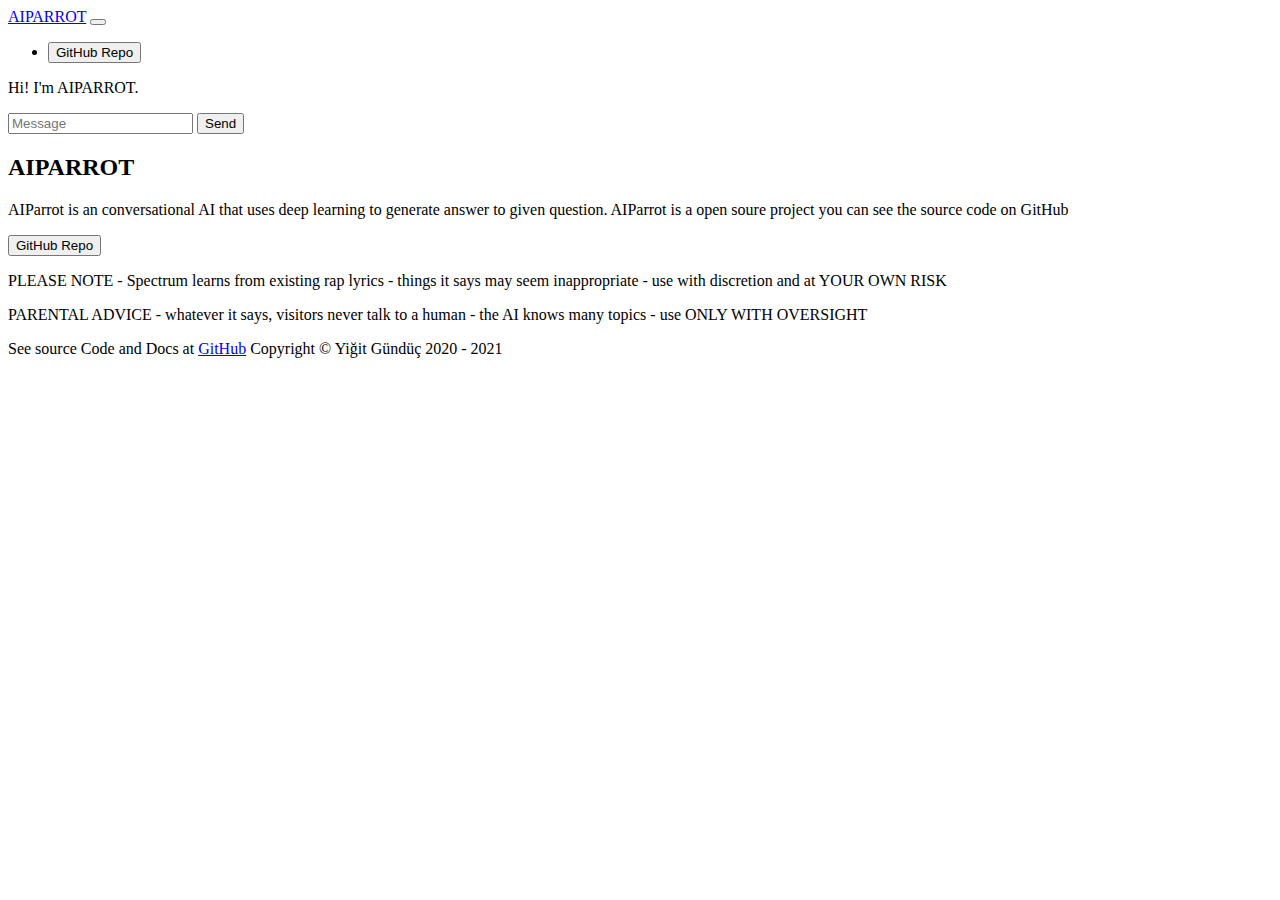
==== webapp/templates/index.html @ e1ba5598 "frontend update" ====
<!DOCTYPE html>
<html>
  <head>
    <link rel="stylesheet" type="text/css" href="/static/css/style.css">
    <script src="https://ajax.googleapis.com/ajax/libs/jquery/3.2.1/jquery.min.js"></script>
    <script src="https://cdn.jsdelivr.net/npm/bootstrap@5.0.0-beta2/dist/js/bootstrap.bundle.min.js" integrity="sha384-b5kHyXgcpbZJO/tY9Ul7kGkf1S0CWuKcCD38l8YkeH8z8QjE0GmW1gYU5S9FOnJ0" crossorigin="anonymous"></script>

    <!-- CSS only -->
    <link href="https://cdn.jsdelivr.net/npm/bootstrap@5.0.0-beta2/dist/css/bootstrap.min.css" rel="stylesheet" integrity="sha384-BmbxuPwQa2lc/FVzBcNJ7UAyJxM6wuqIj61tLrc4wSX0szH/Ev+nYRRuWlolflfl" crossorigin="anonymous">

  </head>
  <body>



    
    <nav class="navbar navbar-expand-lg navbar-dark bg-primary">

      <div class="container-fluid">
        <a class="navbar-brand" href="#">AIPARROT</a>
        <button class="navbar-toggler" type="button" data-bs-toggle="collapse" data-bs-target="#navbarNav" aria-controls="navbarNav" aria-expanded="false" aria-label="Toggle navigation">
          <span class="navbar-toggler-icon"></span>
        </button>
        <div class="nav navbar-nav navbar-right" id="navbarNav">
          <ul class="navbar-nav">
            <li class="nav-item">
              <a href="https://github.com/YigitGunduc/AIParrot"><button type="button" class="btn btn-success">GitHub Repo</button></a>
            </li>
          </ul>
        </div>
      </div>
    </nav>

      <div id="chatbox" class='scrollable container' >
          <p class="botText"><span>Hi! I'm AIPARROT.</span></p>
      </div>
      <div id="userInput">
          <input id="textInput" type="text" name="msg" placeholder="Message">
          <input id="buttonInput" type="submit" value="Send">
      </div>
  
      <section class='bg-light' id="github">
          <div class="container">
            <div class="row">
              <div class="col-lg-8 mx-auto">
                  <h2>AIPARROT</h2>
                  <p class="lead">AIParrot is an conversational AI that uses deep learning to generate answer to given question. AIParrot is a open soure project you can see the source code on GitHub</p>
                  <a href="https://github.com/YigitGunduc/AIParrot"><button type="button" class="btn btn-success">GitHub Repo</button></a>
              </div>
            </div>
          </div>
        </section>
        
          <!-- Footer -->
        <footer class="py-5 bg-light">
          <div class="container text-center">
                        <p class="text-warning">PLEASE NOTE - Spectrum learns from existing rap lyrics - things it says may seem inappropriate - use with discretion and at YOUR OWN RISK</p>
                  <p class="text-danger">PARENTAL ADVICE - whatever it says, visitors never talk to a human - the AI knows many topics - use ONLY WITH OVERSIGHT</p>
            <p class="m-0 text-center text-white">See source Code and Docs at <a href="https://github.com/YigitGunduc/AIParrot">GitHub</a> Copyright &copy; Yiğit Gündüç 2020 - 2021 </p>
          </div>
          <!-- /.container -->
        </footer>

      <script>
        function getBotResponse() {
          var rawText = $("#textInput").val();
          var userHtml = '<p class="userText"><span>' + rawText + '</span></p>';
          $("#textInput").val("");
          $("#chatbox").append(userHtml);
          document.getElementById('userInput').scrollIntoView({block: 'start', behavior: 'smooth'});
          $.get("/get", { msg: rawText }).done(function(data) {
            var botHtml = '<p class="botText"><span>' + data + '</span></p>';
            $("#chatbox").append(botHtml);
            document.getElementById('userInput').scrollIntoView({block: 'start', behavior: 'smooth'});
          });
        }
        $("#textInput").keypress(function(e) {
            if ((e.which == 13) && document.getElementById("textInput").value != "" ){
                getBotResponse();
            }
        });
        $("#buttonInput").click(function() {
            if (document.getElementById("textInput").value != "") {
                getBotResponse();
            }
        })
      </script>

  </body>
</html>
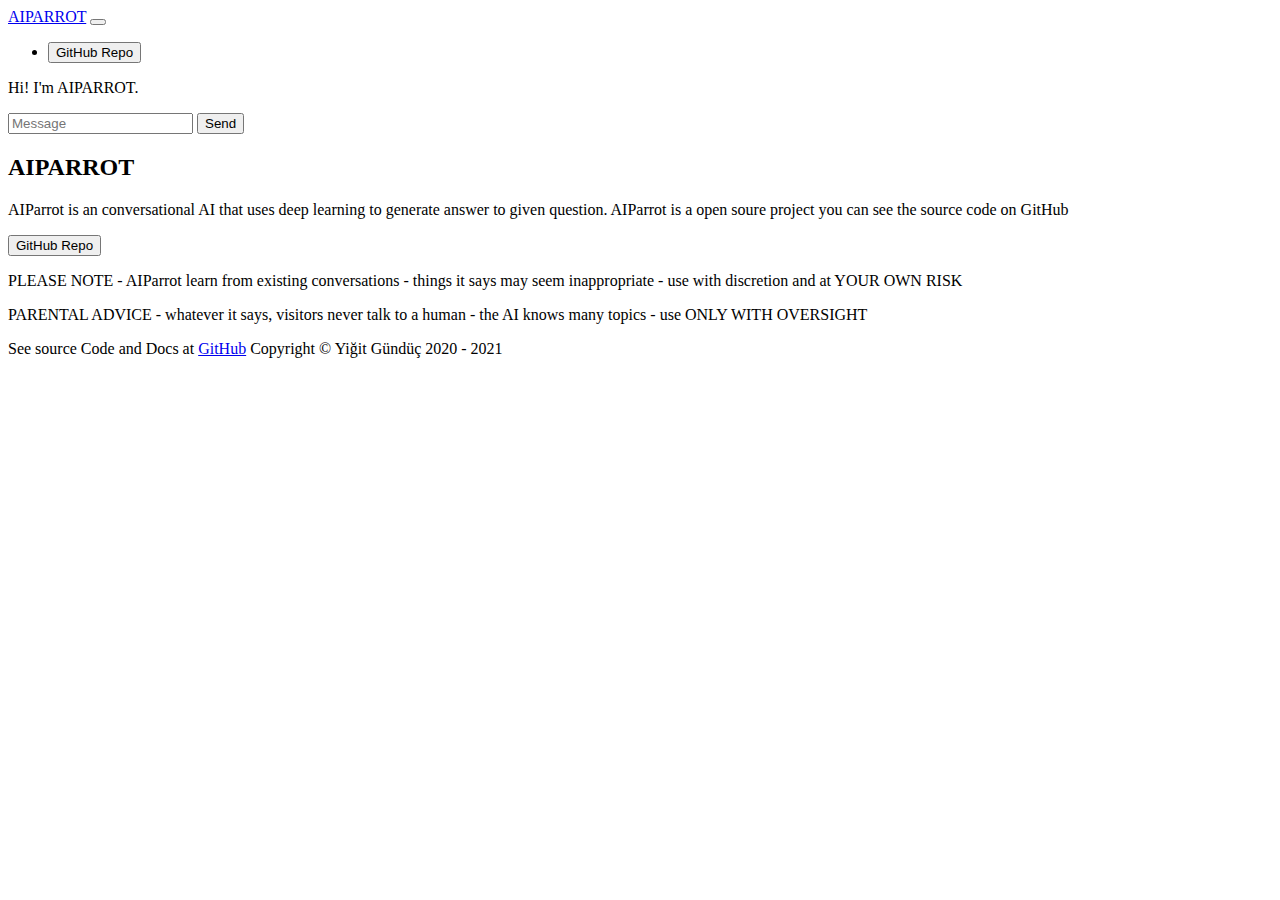
==== commit 8e7196cd: "update" ====
--- a/webapp/templates/index.html
+++ b/webapp/templates/index.html
@@ -1,90 +1,90 @@
-<!DOCTYPE html>
-<html>
-  <head>
-    <link rel="stylesheet" type="text/css" href="/static/css/style.css">
-    <script src="https://ajax.googleapis.com/ajax/libs/jquery/3.2.1/jquery.min.js"></script>
-    <script src="https://cdn.jsdelivr.net/npm/bootstrap@5.0.0-beta2/dist/js/bootstrap.bundle.min.js" integrity="sha384-b5kHyXgcpbZJO/tY9Ul7kGkf1S0CWuKcCD38l8YkeH8z8QjE0GmW1gYU5S9FOnJ0" crossorigin="anonymous"></script>
-
-    <!-- CSS only -->
-    <link href="https://cdn.jsdelivr.net/npm/bootstrap@5.0.0-beta2/dist/css/bootstrap.min.css" rel="stylesheet" integrity="sha384-BmbxuPwQa2lc/FVzBcNJ7UAyJxM6wuqIj61tLrc4wSX0szH/Ev+nYRRuWlolflfl" crossorigin="anonymous">
-
-  </head>
-  <body>
-
-
-
-    
-    <nav class="navbar navbar-expand-lg navbar-dark bg-primary">
-
-      <div class="container-fluid">
-        <a class="navbar-brand" href="#">AIPARROT</a>
-        <button class="navbar-toggler" type="button" data-bs-toggle="collapse" data-bs-target="#navbarNav" aria-controls="navbarNav" aria-expanded="false" aria-label="Toggle navigation">
-          <span class="navbar-toggler-icon"></span>
-        </button>
-        <div class="nav navbar-nav navbar-right" id="navbarNav">
-          <ul class="navbar-nav">
-            <li class="nav-item">
-              <a href="https://github.com/YigitGunduc/AIParrot"><button type="button" class="btn btn-success">GitHub Repo</button></a>
-            </li>
-          </ul>
-        </div>
-      </div>
-    </nav>
-
-      <div id="chatbox" class='scrollable container' >
-          <p class="botText"><span>Hi! I'm AIPARROT.</span></p>
-      </div>
-      <div id="userInput">
-          <input id="textInput" type="text" name="msg" placeholder="Message">
-          <input id="buttonInput" type="submit" value="Send">
-      </div>
-  
-      <section class='bg-light' id="github">
-          <div class="container">
-            <div class="row">
-              <div class="col-lg-8 mx-auto">
-                  <h2>AIPARROT</h2>
-                  <p class="lead">AIParrot is an conversational AI that uses deep learning to generate answer to given question. AIParrot is a open soure project you can see the source code on GitHub</p>
-                  <a href="https://github.com/YigitGunduc/AIParrot"><button type="button" class="btn btn-success">GitHub Repo</button></a>
-              </div>
-            </div>
-          </div>
-        </section>
-        
-          <!-- Footer -->
-        <footer class="py-5 bg-light">
-          <div class="container text-center">
-                        <p class="text-warning">PLEASE NOTE - Spectrum learns from existing rap lyrics - things it says may seem inappropriate - use with discretion and at YOUR OWN RISK</p>
-                  <p class="text-danger">PARENTAL ADVICE - whatever it says, visitors never talk to a human - the AI knows many topics - use ONLY WITH OVERSIGHT</p>
-            <p class="m-0 text-center text-white">See source Code and Docs at <a href="https://github.com/YigitGunduc/AIParrot">GitHub</a> Copyright &copy; Yiğit Gündüç 2020 - 2021 </p>
-          </div>
-          <!-- /.container -->
-        </footer>
-
-      <script>
-        function getBotResponse() {
-          var rawText = $("#textInput").val();
-          var userHtml = '<p class="userText"><span>' + rawText + '</span></p>';
-          $("#textInput").val("");
-          $("#chatbox").append(userHtml);
-          document.getElementById('userInput').scrollIntoView({block: 'start', behavior: 'smooth'});
-          $.get("/get", { msg: rawText }).done(function(data) {
-            var botHtml = '<p class="botText"><span>' + data + '</span></p>';
-            $("#chatbox").append(botHtml);
-            document.getElementById('userInput').scrollIntoView({block: 'start', behavior: 'smooth'});
-          });
-        }
-        $("#textInput").keypress(function(e) {
-            if ((e.which == 13) && document.getElementById("textInput").value != "" ){
-                getBotResponse();
-            }
-        });
-        $("#buttonInput").click(function() {
-            if (document.getElementById("textInput").value != "") {
-                getBotResponse();
-            }
-        })
-      </script>
-
-  </body>
-</html>+<!DOCTYPE html>
+<html>
+  <head>
+    <link rel="stylesheet" type="text/css" href="/static/css/style.css">
+    <script src="https://ajax.googleapis.com/ajax/libs/jquery/3.2.1/jquery.min.js"></script>
+    <script src="https://cdn.jsdelivr.net/npm/bootstrap@5.0.0-beta2/dist/js/bootstrap.bundle.min.js" integrity="sha384-b5kHyXgcpbZJO/tY9Ul7kGkf1S0CWuKcCD38l8YkeH8z8QjE0GmW1gYU5S9FOnJ0" crossorigin="anonymous"></script>
+
+    <!-- CSS only -->
+    <link href="https://cdn.jsdelivr.net/npm/bootstrap@5.0.0-beta2/dist/css/bootstrap.min.css" rel="stylesheet" integrity="sha384-BmbxuPwQa2lc/FVzBcNJ7UAyJxM6wuqIj61tLrc4wSX0szH/Ev+nYRRuWlolflfl" crossorigin="anonymous">
+
+  </head>
+  <body>
+
+
+
+    
+    <nav class="navbar navbar-expand-lg navbar-dark bg-primary">
+
+      <div class="container-fluid">
+        <a class="navbar-brand" href="#">AIPARROT</a>
+        <button class="navbar-toggler" type="button" data-bs-toggle="collapse" data-bs-target="#navbarNav" aria-controls="navbarNav" aria-expanded="false" aria-label="Toggle navigation">
+          <span class="navbar-toggler-icon"></span>
+        </button>
+        <div class="nav navbar-nav navbar-right" id="navbarNav">
+          <ul class="navbar-nav">
+            <li class="nav-item">
+              <a href="https://github.com/YigitGunduc/AIParrot"><button type="button" class="btn btn-success">GitHub Repo</button></a>
+            </li>
+          </ul>
+        </div>
+      </div>
+    </nav>
+
+      <div id="chatbox" class='scrollable container' >
+          <p class="botText"><span>Hi! I'm AIPARROT.</span></p>
+      </div>
+      <div id="userInput">
+          <input id="textInput" type="text" name="msg" placeholder="Message">
+          <input id="buttonInput" type="submit" value="Send">
+      </div>
+  
+      <section class='bg-light' id="github">
+          <div class="container">
+            <div class="row">
+              <div class="col-lg-8 mx-auto">
+                  <h2>AIPARROT</h2>
+                  <p class="lead">AIParrot is an conversational AI that uses deep learning to generate answer to given question. AIParrot is a open soure project you can see the source code on GitHub</p>
+                  <a href="https://github.com/YigitGunduc/AIParrot"><button type="button" class="btn btn-success">GitHub Repo</button></a>
+              </div>
+            </div>
+          </div>
+        </section>
+        
+          <!-- Footer -->
+        <footer class="py-5 bg-light">
+          <div class="container text-center">
+                        <p class="text-warning">PLEASE NOTE - AIParrot learn from existing conversations - things it says may seem inappropriate - use with discretion and at YOUR OWN RISK</p>
+                  <p class="text-danger">PARENTAL ADVICE - whatever it says, visitors never talk to a human - the AI knows many topics - use ONLY WITH OVERSIGHT</p>
+            <p class="m-0 text-center text-dark">See source Code and Docs at <a href="https://github.com/YigitGunduc/AIParrot">GitHub</a> Copyright &copy; Yiğit Gündüç 2020 - 2021 </p>
+          </div>
+          <!-- /.container -->
+        </footer>
+
+      <script>
+        function getBotResponse() {
+          var rawText = $("#textInput").val();
+          var userHtml = '<p class="userText"><span>' + rawText + '</span></p>';
+          $("#textInput").val("");
+          $("#chatbox").append(userHtml);
+          document.getElementById('userInput').scrollIntoView({block: 'start', behavior: 'smooth'});
+          $.get("/get", { msg: rawText }).done(function(data) {
+            var botHtml = '<p class="botText"><span>' + data + '</span></p>';
+            $("#chatbox").append(botHtml);
+            document.getElementById('userInput').scrollIntoView({block: 'start', behavior: 'smooth'});
+          });
+        }
+        $("#textInput").keypress(function(e) {
+            if ((e.which == 13) && document.getElementById("textInput").value != "" ){
+                getBotResponse();
+            }
+        });
+        $("#buttonInput").click(function() {
+            if (document.getElementById("textInput").value != "") {
+                getBotResponse();
+            }
+        })
+      </script>
+
+  </body>
+</html>
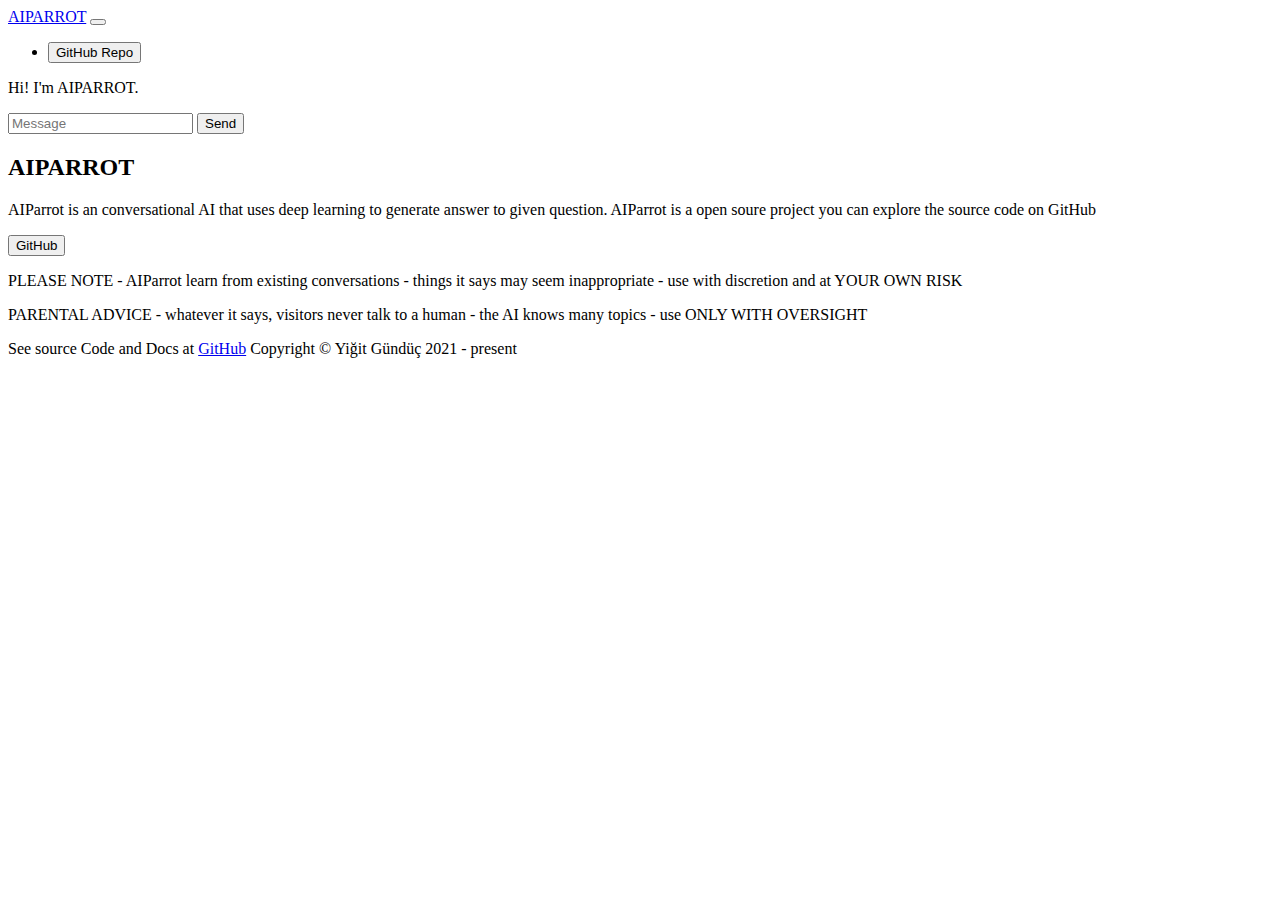
==== commit f911e3c8: "webapp update" ====
--- a/webapp/templates/index.html
+++ b/webapp/templates/index.html
@@ -38,25 +38,29 @@
           <input id="textInput" type="text" name="msg" placeholder="Message">
           <input id="buttonInput" type="submit" value="Send">
       </div>
-  
+
+
+
       <section class='bg-light' id="github">
           <div class="container">
             <div class="row">
               <div class="col-lg-8 mx-auto">
                   <h2>AIPARROT</h2>
-                  <p class="lead">AIParrot is an conversational AI that uses deep learning to generate answer to given question. AIParrot is a open soure project you can see the source code on GitHub</p>
-                  <a href="https://github.com/YigitGunduc/AIParrot"><button type="button" class="btn btn-success">GitHub Repo</button></a>
+                  <p class="lead">AIParrot is an conversational AI that uses deep learning to generate answer to given question. AIParrot is a open soure project you can explore the source code on GitHub</p>
+                  <a href="https://github.com/YigitGunduc/AIParrot"><button type="button" class="btn btn-success">GitHub</button></a>
               </div>
             </div>
           </div>
-        </section>
-        
+		</section>
+
+
+
           <!-- Footer -->
         <footer class="py-5 bg-light">
           <div class="container text-center">
                         <p class="text-warning">PLEASE NOTE - AIParrot learn from existing conversations - things it says may seem inappropriate - use with discretion and at YOUR OWN RISK</p>
                   <p class="text-danger">PARENTAL ADVICE - whatever it says, visitors never talk to a human - the AI knows many topics - use ONLY WITH OVERSIGHT</p>
-            <p class="m-0 text-center text-dark">See source Code and Docs at <a href="https://github.com/YigitGunduc/AIParrot">GitHub</a> Copyright &copy; Yiğit Gündüç 2020 - 2021 </p>
+            <p class="m-0 text-center text-dark">See source Code and Docs at <a href="https://github.com/YigitGunduc/AIParrot">GitHub</a> Copyright &copy; Yiğit Gündüç 2021 - present </p>
           </div>
           <!-- /.container -->
         </footer>
